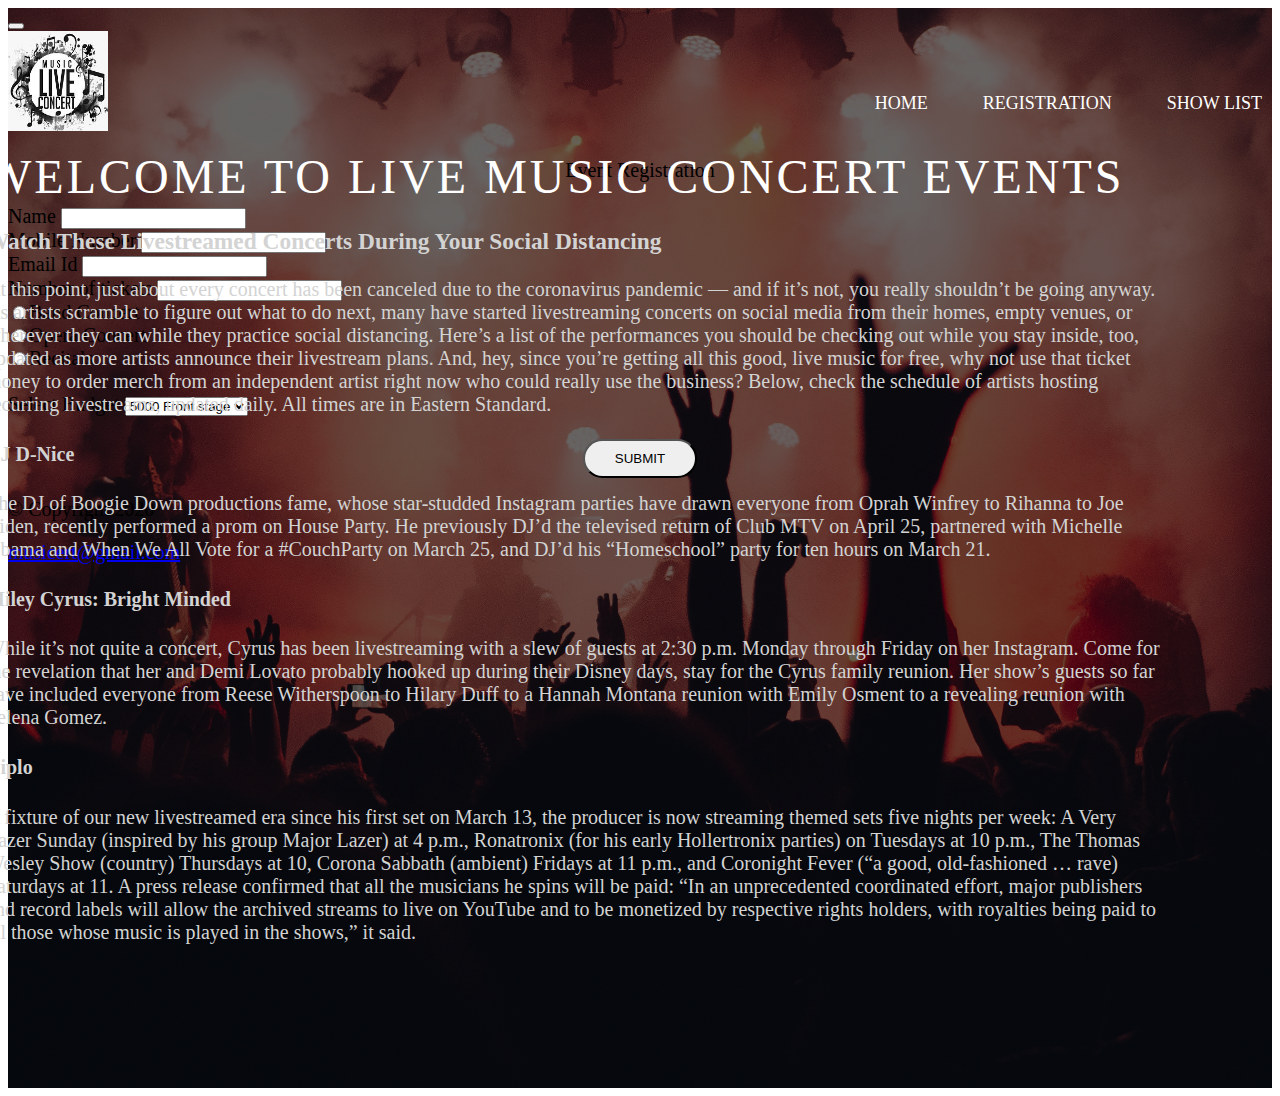
==== music concert/index.html @ e558f63d "Add files via upload" ====
<!DOCTYPE html>
<html>
<head>
   <title>Concert Events</title>

  
   <link rel="stylesheet" type="text/css" href="style.css">
  <link rel="stylesheet" href="https://cdnjs.cloudflare.com/ajax/libs/font-awesome/4.7.0/css/font-awesome.min.css">
    <script src="js/jquery.js"></script>
    <script src="js/bootstrap.min.js"></script>    

<style>
 
 
</style>
</head>
<body>
 





<body>

<header>

 
 
<button class="navbar-toggler" type="button" data-toggle="collapse" data-target="#clearfixMainbar">
<span class="navbar-toggler-icon"></span>
</button>
 
<div class="row clearfix" id="clearfixMainbar">
<img src="5.jpg" width= 100px height="100px class="logo">
<ul class="main-nav row clearfix" role="tablist">
<li class="nav-item"><a class="main-link active" data-toggle="pill" href="" onclick="initial()">Home</a></li>
<li class="nav-item"><a class="main-link" data-toggle="pill" href="" onclick="initial1()">Registration</a></li>
<li class="nav-item"><a class="main-link" id="ii2" data-toggle="pill" href="" onclick="initial2()">Show list</a></li>

 
</ul>
</div>

<div id="home"> 
<div class="main-content">
<h1>Welcome to Live Music Concert Events</h1>
 
 
<h3>Watch These Livestreamed Concerts During Your Social Distancing</h3>

<p>
At this point, just about every concert has been canceled due to the coronavirus pandemic — and if it’s not, you really shouldn’t be going anyway. As artists scramble to figure out what to do next, many have started livestreaming concerts on social media from their homes, empty venues, or wherever they can while they practice social distancing. Here’s a list of the performances you should be checking out while you stay inside, too, updated as more artists announce their livestream plans. And, hey, since you’re getting all this good, live music for free, why not use that ticket money to order merch from an independent artist right now who could really use the business?

Below, check the schedule of artists hosting recurring livestreams, updated daily. All times are in Eastern Standard.</p>

<p>
<h4>DJ D-Nice</h4>
The DJ of Boogie Down productions fame, whose star-studded Instagram parties have drawn everyone from Oprah Winfrey to Rihanna to Joe Biden, recently performed a prom on House Party. He previously DJ’d the televised return of Club MTV on April 25, partnered with Michelle Obama and When We All Vote for a #CouchParty on March 25, and DJ’d his “Homeschool” party for ten hours on March 21.
</p>

<p>
<h4>Miley Cyrus: Bright Minded</h4>
While it’s not quite a concert, Cyrus has been livestreaming with a slew of guests at 2:30 p.m. Monday through Friday on her Instagram. Come for the revelation that her and Demi Lovato probably hooked up during their Disney days, stay for the Cyrus family reunion. Her show’s guests so far have included everyone from Reese Witherspoon to Hilary Duff to a Hannah Montana reunion with Emily Osment to a revealing reunion with Selena Gomez.
</p>

<p><h4>Diplo</h4>
A fixture of our new livestreamed era since his first set on March 13, the producer is now streaming themed sets five nights per week: A Very Lazer Sunday (inspired by his group Major Lazer) at 4 p.m., Ronatronix (for his early Hollertronix parties) on Tuesdays at 10 p.m., The Thomas Wesley Show (country) Thursdays at 10, Corona Sabbath (ambient) Fridays at 11 p.m., and Coronight Fever (“a good, old-fashioned … rave) Saturdays at 11. A press release confirmed that all the musicians he spins will be paid: “In an unprecedented coordinated effort, major publishers and record labels will allow the archived streams to live on YouTube and to be monetized by respective rights holders, with royalties being paid to all those whose music is played in the shows,” it said.
</p>
</div>
</div>

<div id="registration">


<div id="bg"><br>
<center>Event Registration</center><br>

</div>
 
				<div class="container-fluid">
                <div class="row">
					 
                    <div class="col-md-6 m-auto d-block">
                        <div class="panel panel-primary" id="temp">
                            <div class="panel-heading" id="temp1">
			 </div>
				<form id="form_register">			
				<div class="panel-body">
							 
									<div class="form-group">
										<label for="Name">Name</label>
                                        <input type="text" class="form-control" name="name" id="name" required>
					<span id="alt1" class="text-danger font-weight-bold"> </span>
                                    </div>
									
									<div class="form-group">
										<label for="mobileNo">Mobile Number</label>
                                        <input type="text" class="form-control" name="mobileNo" id="mobileNo" required>
					<span id="alt2" class="text-danger font-weight-bold"> </span>
                                    </div>
									
				<div class="form-group">
										<label for="emailId">Email Id</label>
                                        <input type="email" class="form-control" name="emailId" id="emailId" required>
					<span id="alt3" class="text-danger font-weight-bold"> </span>
                                    </div>
							
						<div class="form-group">
							<label for="Number of tickets">Number of tickets</label>
									  <input type="text" class="form-control" name="no_of_tickets" id="no_of_tickets" required> 
							<span id="alt4" class="text-danger font-weight-bold"> </span>
									</div>
									 				
								 
								<div class="radio">
								  <label><input type="radio" name="optradio" id="optradio"  value="Band Concert" >Band Concert</label>
								<span id="alt5" class="text-danger font-weight-bold"> </span>
								</div>
								<div class="radio">
								  <label><input type="radio" name="optradio" id="optradio"  value="Opera Concert">Opera Concert</label>
								<span id="alt5" class="text-danger font-weight-bold"> </span>
								</div>
								<div class="radio">
								  <label><input type="radio" name="optradio" id="optradio"  value="Recitals">Recitals </label>
								<span id="alt5" class="text-danger font-weight-bold"> </span>
								</div>
								<br>
								 

								
									<div class="form-group"> 
									<label for="demo_overview">Select Budget</label>
									  <select class="form-control" data-role="select-dropdown" id="dropdown" data-profile="minimal" required>
										<option>5000 Front stage</option>
										<option>3500 Middle</option>
										<option>2500 Balcony</option>
										 
									  </select><br><br>	
									 <span id="alt6" class="text-danger font-weight-bold"> </span>
									</div>										
											 													
								       </div>
										<center><input type="button" onclick="return initial3()" class="btn btn-primary" value="Submit"</center>
									</form>
							</div>
					</div>
					
				</div>
			
			<div class="name">
                    <p>&copy; Copyright 2020</p>
                    <a href="mailto:"musicert@gmail.com">musicert@gmail.com</a></p>
              </div>
			</div>
			 
<div id="show_list">
            
            <div class="container-fluid">
                <div class="table-responsive">
                    <div id="demo1"></div>
                </div>
            
            </div>
             
       </div>
</div>
        
        <script src="jquery-3.5.1.min.js"></script>
    <script src="script.js"></script>
    

 
   
 
</header>
 

 
 
</body>

</html>
---- music concert/style.css ----
F*{
 margin: 0px;
 padding: 0px;
 box-sizing: border-box;
}
body{
 font-size: 20px;
 overflow-x: hidden;
 
}

header{
 background-image:linear-gradient(rgba(0,0,0,0.6),rgba(0,0,0,0.6)), url("4.jpg");
 background-size: cover;
 background-repeat: no-repeat;
 background-position: center;
 height: 120vh;
}
.clearfix:after{
 content:".";
 visibility:hidden;
 display:block;
 height:0px;
 clear:both;
}
.row{
 max.width: 1180px;
 margin: 0 auto;
}
.logo{
 height: 120px;
 width: auto;
 float: left;
 margin-top: 20px;
}
.main-nav{
 float: right;
 margin-top: 60px;
}
.main-nav li{
 display:inline-block;
 list-style: none;
 margin-left: 40px;
 margin-right: 10px;
}
.main-nav li a{
 color: white;
 text-decoration: none;
 text-transform: uppercase;
 font-size: 90%;
}
.main-content{
 width:1180px;
 position: absolute;
  color:lightgray;
 top: 60%;
 left: 45%;
 transform: translate(-50%, -50%);
}
h1{
 color: white;
 font-size: 240%;
 letter-spacing: 3px;
 margin-bottom: 20px;
 text-transform: uppercase;
 font-family: 'Flamenco', cursive;
 font-weight: lighter;
}
.btn{
 display:inline-block;
 padding: 10px 30px;
 font-weight: lighter;
 text-decoration: none;
 text-transform: uppercase;
 border-radius: 200px;
 transition: background-color 0.2s, border 0.2s, color 0.2s;
}
.btn-full{
 background-color:transparent;
 color: violet;
 margin-right: 15px;
 border: 1px solid violet;
}
.btn-nav{
 background-color:transparent;
 color: white;
 border: 1px solid white;
}

@media only screen and (max-width: 1180px){
  .main-content{
     width: 100%;
     padding:0 2%;
  }
}
@media only screen and (max-width: 998px){
    h1{font-size: 200%;}
}
@media only screen and (max-width: 768px){
   h1{font-size: 180%;}
   .main-nav{display: none;}
   
}
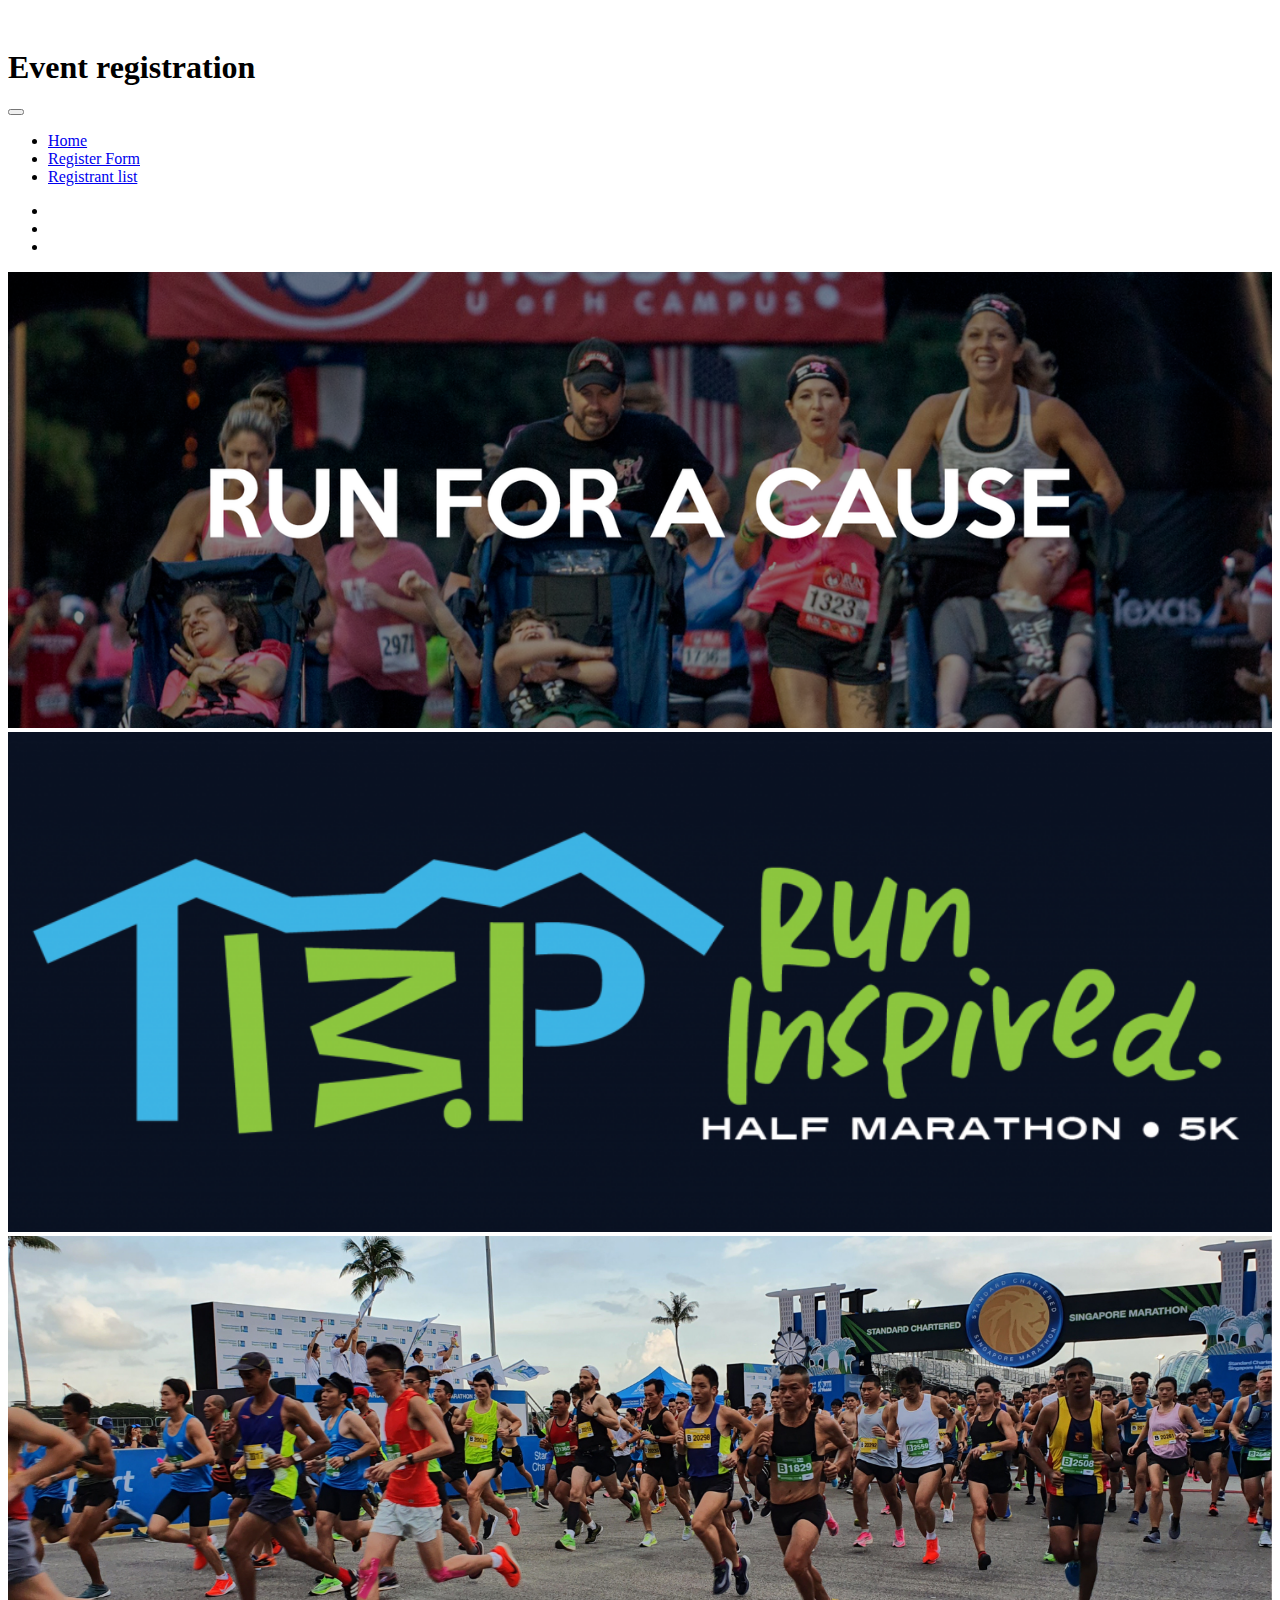
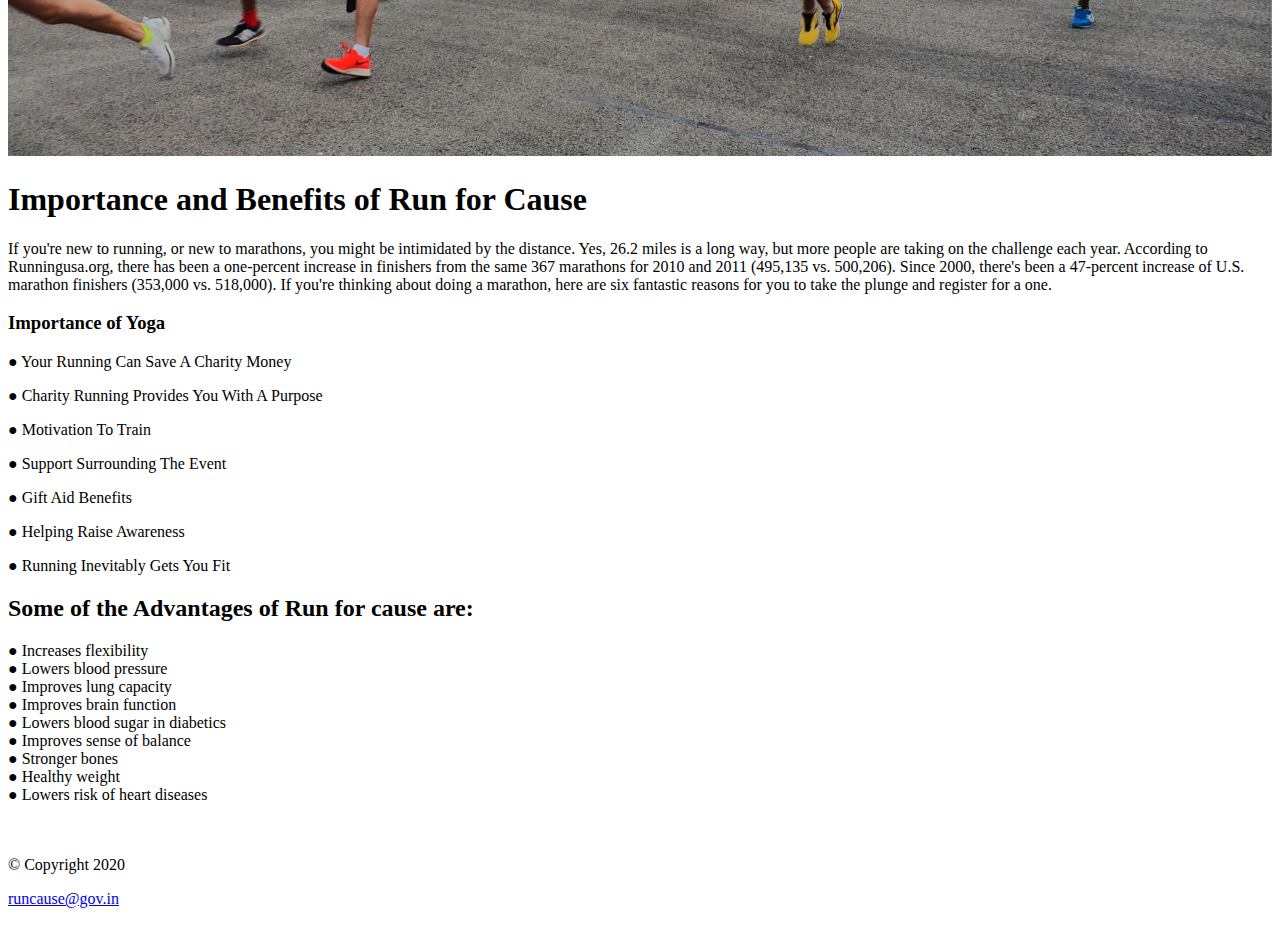
==== commit ad343e88: "Add files via upload" ====
--- a/music concert/index.html
+++ b/music concert/index.html
@@ -1,160 +1,222 @@
 <!DOCTYPE html>
-<html>
-<head>
-   <title>Concert Events</title>
+    <head>
+        <title>Run for Cause</title>
+        <!-- CSS only -->
+        <link rel="stylesheet" href="https://stackpath.bootstrapcdn.com/bootstrap/4.5.0/css/bootstrap.min.css" integrity="sha384-9aIt2nRpC12Uk9gS9baDl411NQApFmC26EwAOH8WgZl5MYYxFfc+NcPb1dKGj7Sk" crossorigin="anonymous">
 
-  
-   <link rel="stylesheet" type="text/css" href="style.css">
-  <link rel="stylesheet" href="https://cdnjs.cloudflare.com/ajax/libs/font-awesome/4.7.0/css/font-awesome.min.css">
-    <script src="js/jquery.js"></script>
-    <script src="js/bootstrap.min.js"></script>    
+        <!-- JS, Popper.js, and jQuery -->
+        <script src="https://code.jquery.com/jquery-3.5.1.slim.min.js" integrity="sha384-DfXdz2htPH0lsSSs5nCTpuj/zy4C+OGpamoFVy38MVBnE+IbbVYUew+OrCXaRkfj" crossorigin="anonymous"></script>
+        <script src="https://cdn.jsdelivr.net/npm/popper.js@1.16.0/dist/umd/popper.min.js" integrity="sha384-Q6E9RHvbIyZFJoft+2mJbHaEWldlvI9IOYy5n3zV9zzTtmI3UksdQRVvoxMfooAo" crossorigin="anonymous"></script>
+        <script src="https://stackpath.bootstrapcdn.com/bootstrap/4.5.0/js/bootstrap.min.js" integrity="sha384-OgVRvuATP1z7JjHLkuOU7Xw704+h835Lr+6QL9UvYjZE3Ipu6Tp75j7Bh/kR0JKI" crossorigin="anonymous"></script>
+       <style>
+           .navbar{
+               margin-top: -30px;
+           }
+           .jumbotron{
+               height: 100px;
+               padding-top: 20px;
+            }
+            .c1{
+                border: 1px solid rgba(0, 0, 0, 0.219);
+                padding: 20px;
+                margin-top: 50px;
+                border-radius: 5px;
+            }
+            .c1:hover{
+                box-shadow: 0px 0px 10px 0.5px rgba(0, 0, 0, 0.521);
+            }
 
-<style>
- 
- 
-</style>
-</head>
-<body>
- 
+            #demo1{
+                margin-top: 50px;
+            }
+            .carousel-inner img {
+                width: 100%;
+                height: 90%;
+            }
+            #home{
+                width: 100%;
+                margin: 0px auto;
+                margin-top: 10px;
+            }
+            .i1{
+                position: relative;
+                bottom: -20px;
+                left: 0px;
+                width: 100%;
+                background-color: rgba(128, 128, 128, 0.205);
+                color: black;
+                text-align: center;
+                }
+                .footer1{
+                position: relative;
+                left: 0;
+                bottom: 0px;
+                width: 100%;
+                background-color: rgba(128, 128, 128, 0.205);
+                color: black;
+                text-align: center;
+                }
+                
+                
+       </style>
+    </head>
+    <body>
+        <div class="jumbotron text-center"><h1>Event registration</h1></div>
+       
+        <nav class="navbar navbar-expand-md bg-dark navbar-dark">
+            <button class="navbar-toggler" type="button" data-toggle="collapse" data-target="#collapsibleNavbar">
+              <span class="navbar-toggler-icon"></span>
+            </button>
+            <div class="collapse navbar-collapse" id="collapsibleNavbar">
+              <ul class="nav navbar-nav nav-pills" role="tablist">
+                <li class="nav-item"><a class="nav-link active" data-toggle="pill" href="#" onclick="initial()">Home</a></li>
+                <li class="nav-item"><a class="nav-link" data-toggle="pill" href="#" onclick="initial1()">Register Form</a></li>
+                <li class="nav-item"><a class="nav-link" id="ii2" data-toggle="pill" href="#" onclick="initial2()">Registrant list</a></li>
+              </ul>
+            </div>  
+          </nav>
+       
+        
+        <div id="home">
+            <div id="demo" class="carousel slide" data-ride="carousel">
 
-
-
-
-
-<body>
-
-<header>
-
- 
- 
-<button class="navbar-toggler" type="button" data-toggle="collapse" data-target="#clearfixMainbar">
-<span class="navbar-toggler-icon"></span>
-</button>
- 
-<div class="row clearfix" id="clearfixMainbar">
-<img src="5.jpg" width= 100px height="100px class="logo">
-<ul class="main-nav row clearfix" role="tablist">
-<li class="nav-item"><a class="main-link active" data-toggle="pill" href="" onclick="initial()">Home</a></li>
-<li class="nav-item"><a class="main-link" data-toggle="pill" href="" onclick="initial1()">Registration</a></li>
-<li class="nav-item"><a class="main-link" id="ii2" data-toggle="pill" href="" onclick="initial2()">Show list</a></li>
-
- 
-</ul>
-</div>
-
-<div id="home"> 
-<div class="main-content">
-<h1>Welcome to Live Music Concert Events</h1>
- 
- 
-<h3>Watch These Livestreamed Concerts During Your Social Distancing</h3>
-
-<p>
-At this point, just about every concert has been canceled due to the coronavirus pandemic — and if it’s not, you really shouldn’t be going anyway. As artists scramble to figure out what to do next, many have started livestreaming concerts on social media from their homes, empty venues, or wherever they can while they practice social distancing. Here’s a list of the performances you should be checking out while you stay inside, too, updated as more artists announce their livestream plans. And, hey, since you’re getting all this good, live music for free, why not use that ticket money to order merch from an independent artist right now who could really use the business?
-
-Below, check the schedule of artists hosting recurring livestreams, updated daily. All times are in Eastern Standard.</p>
-
-<p>
-<h4>DJ D-Nice</h4>
-The DJ of Boogie Down productions fame, whose star-studded Instagram parties have drawn everyone from Oprah Winfrey to Rihanna to Joe Biden, recently performed a prom on House Party. He previously DJ’d the televised return of Club MTV on April 25, partnered with Michelle Obama and When We All Vote for a #CouchParty on March 25, and DJ’d his “Homeschool” party for ten hours on March 21.
-</p>
-
-<p>
-<h4>Miley Cyrus: Bright Minded</h4>
-While it’s not quite a concert, Cyrus has been livestreaming with a slew of guests at 2:30 p.m. Monday through Friday on her Instagram. Come for the revelation that her and Demi Lovato probably hooked up during their Disney days, stay for the Cyrus family reunion. Her show’s guests so far have included everyone from Reese Witherspoon to Hilary Duff to a Hannah Montana reunion with Emily Osment to a revealing reunion with Selena Gomez.
-</p>
-
-<p><h4>Diplo</h4>
-A fixture of our new livestreamed era since his first set on March 13, the producer is now streaming themed sets five nights per week: A Very Lazer Sunday (inspired by his group Major Lazer) at 4 p.m., Ronatronix (for his early Hollertronix parties) on Tuesdays at 10 p.m., The Thomas Wesley Show (country) Thursdays at 10, Corona Sabbath (ambient) Fridays at 11 p.m., and Coronight Fever (“a good, old-fashioned … rave) Saturdays at 11. A press release confirmed that all the musicians he spins will be paid: “In an unprecedented coordinated effort, major publishers and record labels will allow the archived streams to live on YouTube and to be monetized by respective rights holders, with royalties being paid to all those whose music is played in the shows,” it said.
-</p>
-</div>
-</div>
-
-<div id="registration">
-
-
-<div id="bg"><br>
-<center>Event Registration</center><br>
-
-</div>
- 
-				<div class="container-fluid">
-                <div class="row">
-					 
-                    <div class="col-md-6 m-auto d-block">
-                        <div class="panel panel-primary" id="temp">
-                            <div class="panel-heading" id="temp1">
-			 </div>
-				<form id="form_register">			
-				<div class="panel-body">
-							 
-									<div class="form-group">
-										<label for="Name">Name</label>
-                                        <input type="text" class="form-control" name="name" id="name" required>
-					<span id="alt1" class="text-danger font-weight-bold"> </span>
-                                    </div>
-									
-									<div class="form-group">
-										<label for="mobileNo">Mobile Number</label>
-                                        <input type="text" class="form-control" name="mobileNo" id="mobileNo" required>
-					<span id="alt2" class="text-danger font-weight-bold"> </span>
-                                    </div>
-									
-				<div class="form-group">
-										<label for="emailId">Email Id</label>
-                                        <input type="email" class="form-control" name="emailId" id="emailId" required>
-					<span id="alt3" class="text-danger font-weight-bold"> </span>
-                                    </div>
-							
-						<div class="form-group">
-							<label for="Number of tickets">Number of tickets</label>
-									  <input type="text" class="form-control" name="no_of_tickets" id="no_of_tickets" required> 
-							<span id="alt4" class="text-danger font-weight-bold"> </span>
-									</div>
-									 				
-								 
-								<div class="radio">
-								  <label><input type="radio" name="optradio" id="optradio"  value="Band Concert" >Band Concert</label>
-								<span id="alt5" class="text-danger font-weight-bold"> </span>
-								</div>
-								<div class="radio">
-								  <label><input type="radio" name="optradio" id="optradio"  value="Opera Concert">Opera Concert</label>
-								<span id="alt5" class="text-danger font-weight-bold"> </span>
-								</div>
-								<div class="radio">
-								  <label><input type="radio" name="optradio" id="optradio"  value="Recitals">Recitals </label>
-								<span id="alt5" class="text-danger font-weight-bold"> </span>
-								</div>
-								<br>
-								 
-
-								
-									<div class="form-group"> 
-									<label for="demo_overview">Select Budget</label>
-									  <select class="form-control" data-role="select-dropdown" id="dropdown" data-profile="minimal" required>
-										<option>5000 Front stage</option>
-										<option>3500 Middle</option>
-										<option>2500 Balcony</option>
-										 
-									  </select><br><br>	
-									 <span id="alt6" class="text-danger font-weight-bold"> </span>
-									</div>										
-											 													
-								       </div>
-										<center><input type="button" onclick="return initial3()" class="btn btn-primary" value="Submit"</center>
-									</form>
-							</div>
-					</div>
-					
-				</div>
-			
-			<div class="name">
+                <!-- Indicators -->
+                <ul class="carousel-indicators">
+                  <li data-target="#demo" data-slide-to="0" class="active"></li>
+                  <li data-target="#demo" data-slide-to="1"></li>
+                  <li data-target="#demo" data-slide-to="2"></li>
+                </ul>
+                
+                <!-- The slideshow -->
+                <div class="carousel-inner">
+                  <div class="carousel-item active">
+                    <img src="charityfinal.png" alt="Los Angeles" width="1100" height="500">
+                  </div>
+                  <div class="carousel-item">
+                    <img src="s.png" alt="Chicago" width="1100" height="500">
+                  </div>
+                  <div class="carousel-item">
+                    <img src="d.png" alt="New York" width="1100" height="300">
+                  </div>
+                </div>
+                
+                <!-- Left and right controls -->
+                <a class="carousel-control-prev" href="#demo" data-slide="prev">
+                  <span class="carousel-control-prev-icon"></span>
+                </a>
+                <a class="carousel-control-next" href="#demo" data-slide="next">
+                  <span class="carousel-control-next-icon"></span>
+                </a>
+              </div>
+              <div class="container-fluid">
+                  <h1>Importance and Benefits of Run for Cause</h1>
+                  <p>If you're new to running, or new to marathons, you might be intimidated by the distance. Yes, 26.2 miles is a long way, but more people are taking on the challenge each year. According to Runningusa.org, there has been a one-percent increase in finishers from the same 367 marathons for 2010 and 2011 (495,135 vs. 500,206). Since 2000, there's been a 47-percent increase of U.S. marathon finishers (353,000 vs. 518,000). 
+			If you're thinking about doing a marathon, here are six fantastic reasons for you to take the plunge and register for a one.</p>
+		   
+              </div>
+              <div class="container-fluid">
+                  <h3>Importance of Yoga</h3>
+		  <p>● Your Running Can Save A Charity Money</p>
+                  <p>● Charity Running Provides You With A Purpose</p>
+		  <p>● Motivation To Train</p>
+		  <p>● Support Surrounding The Event</p>
+  		  <p>● Gift Aid Benefits</p>
+		  <p>● Helping Raise Awareness</p>
+		  <p>● Running Inevitably Gets You Fit</p>                   
+		  <h2>Some of the Advantages of Run for cause are:</h2>
+                  <p>● Increases flexibility<br>
+                    ● Lowers blood pressure<br>
+                    ● Improves lung capacity<br>
+                    ● Improves brain function<br> 
+                    ● Lowers blood sugar in diabetics<br>
+                    ● Improves sense of balance<br>
+                    ● Stronger bones<br>
+                    ● Healthy weight<br>
+                    ● Lowers risk of heart diseases</p>
+                </div>
+                <footer class="jumbotron text-center" style="bottom:0px">
+                    <!-- <div class="container-fluid"> -->
+                        <p>&copy; Copyright 2020</p>
+                        <a href="mailto:runcause@gov.in">runcause@gov.in</a></p>
+                    <!-- </div> -->
+                </footer>
+            </div>
+        <div id="register_form">
+            
+            <div class="container">
+                
+                <div class="col-lg-6 m-auto d-block">
+                    <div class="c1">
+                        <div class="text-success" id="temp"></div>
+                        <div class="text-danger" id="temp1"></div>
+                        <form id="form_register">
+                            
+                            <div class="form-group">
+                                <input type="text" class="form-control" name="fname" placeholder="Enter first name" id="i1" required>                      
+                                <span id="alt1" class="text-danger font-weight-bold"> </span>
+                            </div>
+                            <div class="form-group">
+                                <input type="text" class="form-control" name="lname" placeholder="Enter last name" id="i2" required>                   
+                                <span id="alt2" class="text-danger font-weight-bold"> </span>
+                            </div>
+                            <div class="form-group">
+                                <input type="email" class="form-control" name="email" placeholder="Enter email" id="i3" required>
+                                <span id="alt3" class="text-danger font-weight-bold"> </span>
+                            </div>
+                            <div class="form-group">
+                                <!-- <div class="form-check-inline"> -->
+                                     <input type="radio" name="gender" id="i4" value="M">Male
+                                <!-- </div>
+                                <div class="form-check-inline"> -->
+                                    <input type="radio" name="gender" id="i4" value="F">Female
+                                <!-- </div> -->
+                                <span id="alt4" class="text-danger font-weight-bold"> </span>  
+                            </div>
+                            <div class="form-group">
+                                <label for="demo_overview">Select City</label>
+                                <select class="form-control" data-role="select-dropdown" id="i5" data-profile="minimal" required>
+				    <option value="Delhi">Delhi</option>                                    
+				    <option value="Lucknow">Lucknow</option>
+                                    <option value="Mumbai">Mumbai</option>
+                                    
+                                 </select>
+                                 <span id="alt5" class="text-danger font-weight-bold"> </span>
+                            </div>
+                            <div class="form-group">
+                                <input type="tel" class="form-control" name="phone" placeholder="Enter Mobile Number" id="i6" required>
+                                <span id="alt6" class="text-danger font-weight-bold"> </span>
+                            </div>             
+                            <div class="form-group">
+                                <div class="form-check">
+                                    <label class="form-check-label">
+                                      <input type="checkbox" class="form-check-input" id="i7" required>All the above information is true.
+                                    </label>
+                                  </div>
+                                  <span id="alt7" class="text-danger font-weight-bold"> </span>
+                            </div>
+                            <input type="button" onclick="return initial3()" class="btn btn-primary" value="Submit">
+                            
+                            
+                        </form>
+                        
+                    </div>
+                    
+                </div>
+                
+                
+                   
+            </div>
+            <div>
+                <div class="i1">
                     <p>&copy; Copyright 2020</p>
-                    <a href="mailto:"musicert@gmail.com">musicert@gmail.com</a></p>
-              </div>
-			</div>
-			 
-<div id="show_list">
+                    <a href="mailto:runcause@gov.in">runcause@gov.in</a></p>
+              </div>
+            </div>
+                
+                    
+        </div>
+        
+        <div id="registrant_list">
             
             <div class="container-fluid">
                 <div class="table-responsive">
@@ -162,22 +224,16 @@
                 </div>
             
             </div>
-             
-       </div>
-</div>
+            <div class="footer1">
+                <div class="container-fluid">
+                    <p>&copy; Copyright 2020</p>
+                    <a href="mailto:runcause@gov.in">runcause@gov.in</a></p>
+                    </div>
+              </div>
+        </div>
         
         <script src="jquery-3.5.1.min.js"></script>
     <script src="script.js"></script>
     
-
- 
-   
- 
-</header>
- 
-
- 
- 
-</body>
-
-</html>+    </body>
+</html>
